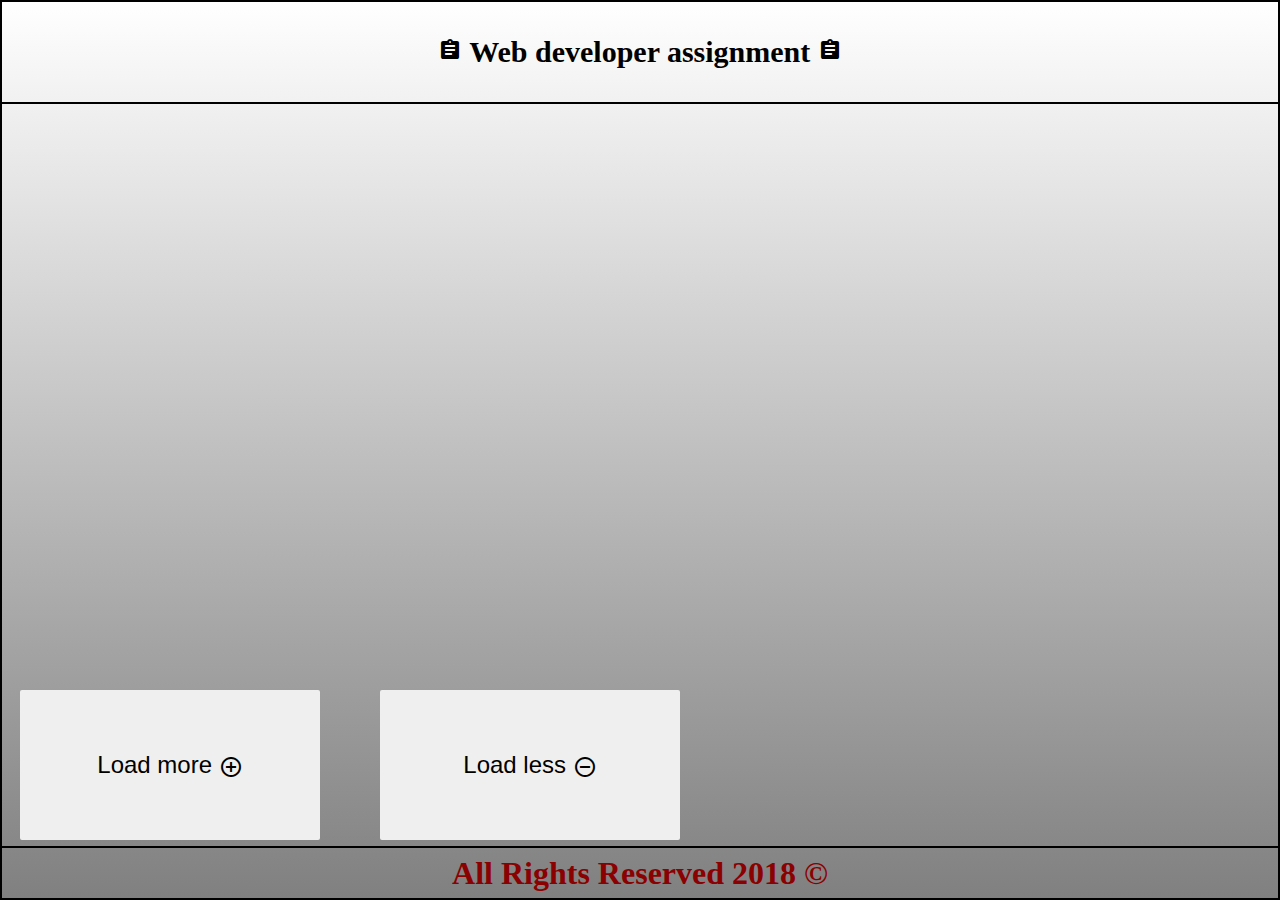
==== index.html @ 857d04ae "Adding main program" ====
<!doctype html>
<html lang="en">
<head>
  <meta charset="utf-8">
  <title>Northwind</title>
  <base href="https://Guy-Kaplan.github.io/Angular-WebDeveloperAssignment/">
  <meta name="viewport" content="width=device-width, initial-scale=1">
  <link rel="icon" type="image/x-icon" href="favicon.ico">
  <link rel="stylesheet" 
        href="https://fonts.googleapis.com/icon?family=Material+Icons">
<link rel="stylesheet" href="styles.1aba7d8151884344d8f6.css"></head>
<body>
  <app-layout></app-layout>
<script type="text/javascript" src="runtime.a66f828dca56eeb90e02.js"></script><script type="text/javascript" src="polyfills.2f4a59095805af02bd79.js"></script><script type="text/javascript" src="main.2b2c28a21a93ed26fa56.js"></script></body>
</html>
---- styles.1aba7d8151884344d8f6.css ----
body,html{margin:0;padding:0;height:100%}mat-icon{font-family:"Material Icons"!important;font-size:x-large}
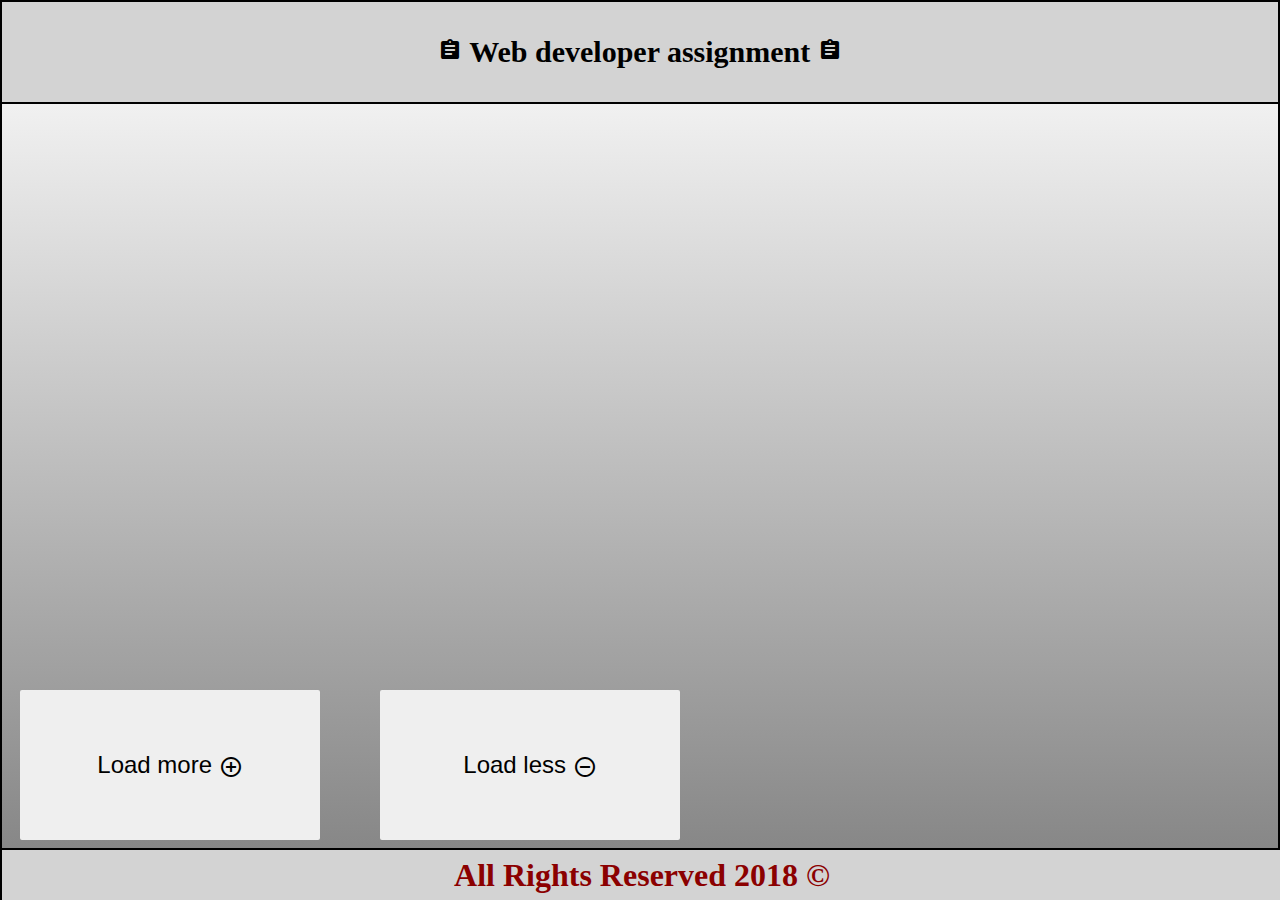
==== commit 5fb60668: "Adding main program" ====
--- a/index.html
+++ b/index.html
@@ -11,5 +11,5 @@
 <link rel="stylesheet" href="styles.1aba7d8151884344d8f6.css"></head>
 <body>
   <app-layout></app-layout>
-<script type="text/javascript" src="runtime.a66f828dca56eeb90e02.js"></script><script type="text/javascript" src="polyfills.2f4a59095805af02bd79.js"></script><script type="text/javascript" src="main.2b2c28a21a93ed26fa56.js"></script></body>
+<script type="text/javascript" src="runtime.a66f828dca56eeb90e02.js"></script><script type="text/javascript" src="polyfills.2f4a59095805af02bd79.js"></script><script type="text/javascript" src="main.8fa0ee31ef3047845957.js"></script></body>
 </html>
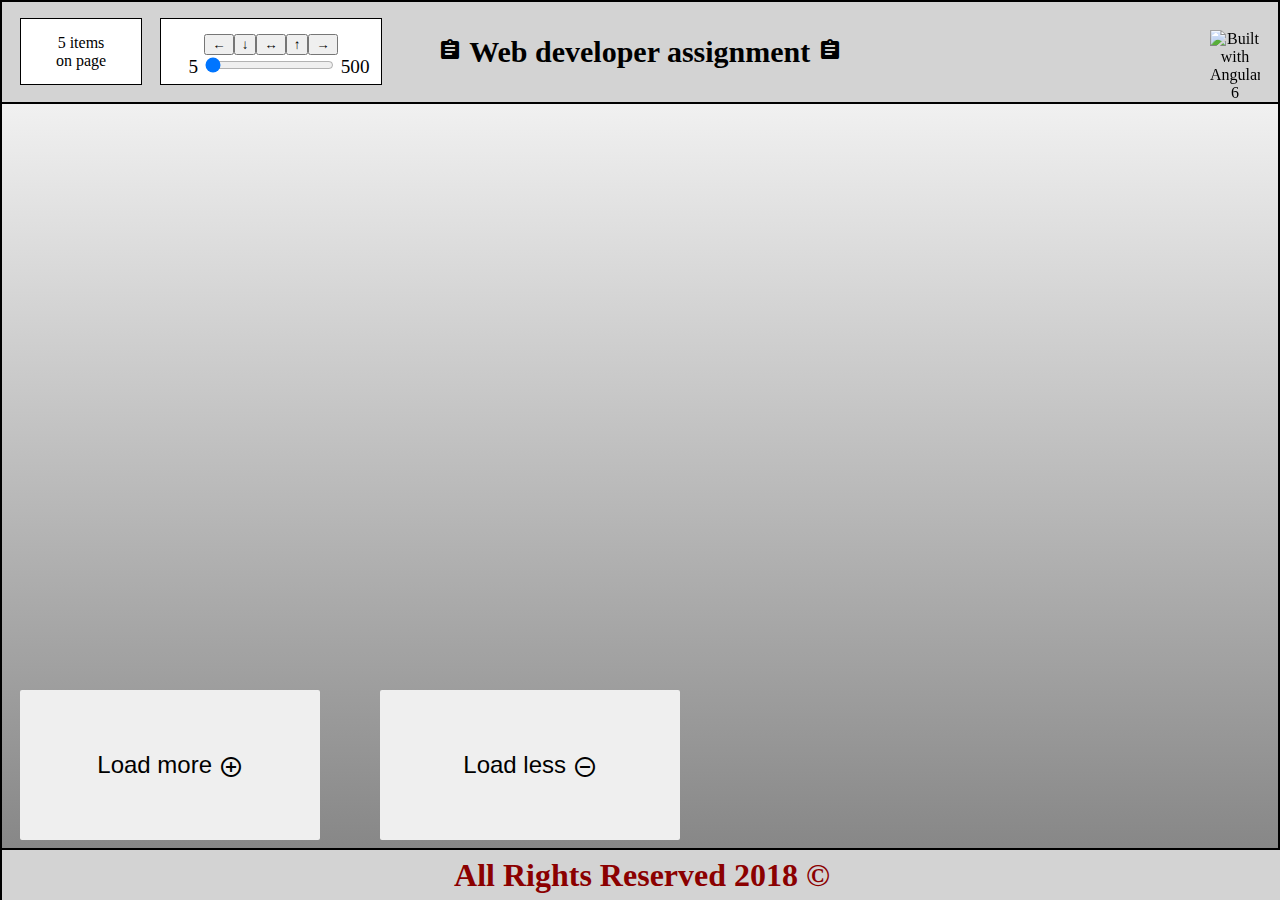
==== commit fda88b48: "Adding main program" ====
--- a/index.html
+++ b/index.html
@@ -11,5 +11,5 @@
 <link rel="stylesheet" href="styles.1aba7d8151884344d8f6.css"></head>
 <body>
   <app-layout></app-layout>
-<script type="text/javascript" src="runtime.a66f828dca56eeb90e02.js"></script><script type="text/javascript" src="polyfills.2f4a59095805af02bd79.js"></script><script type="text/javascript" src="main.8fa0ee31ef3047845957.js"></script></body>
+<script type="text/javascript" src="runtime.a66f828dca56eeb90e02.js"></script><script type="text/javascript" src="polyfills.2f4a59095805af02bd79.js"></script><script type="text/javascript" src="main.3a4857e3e02076c8bca0.js"></script></body>
 </html>
